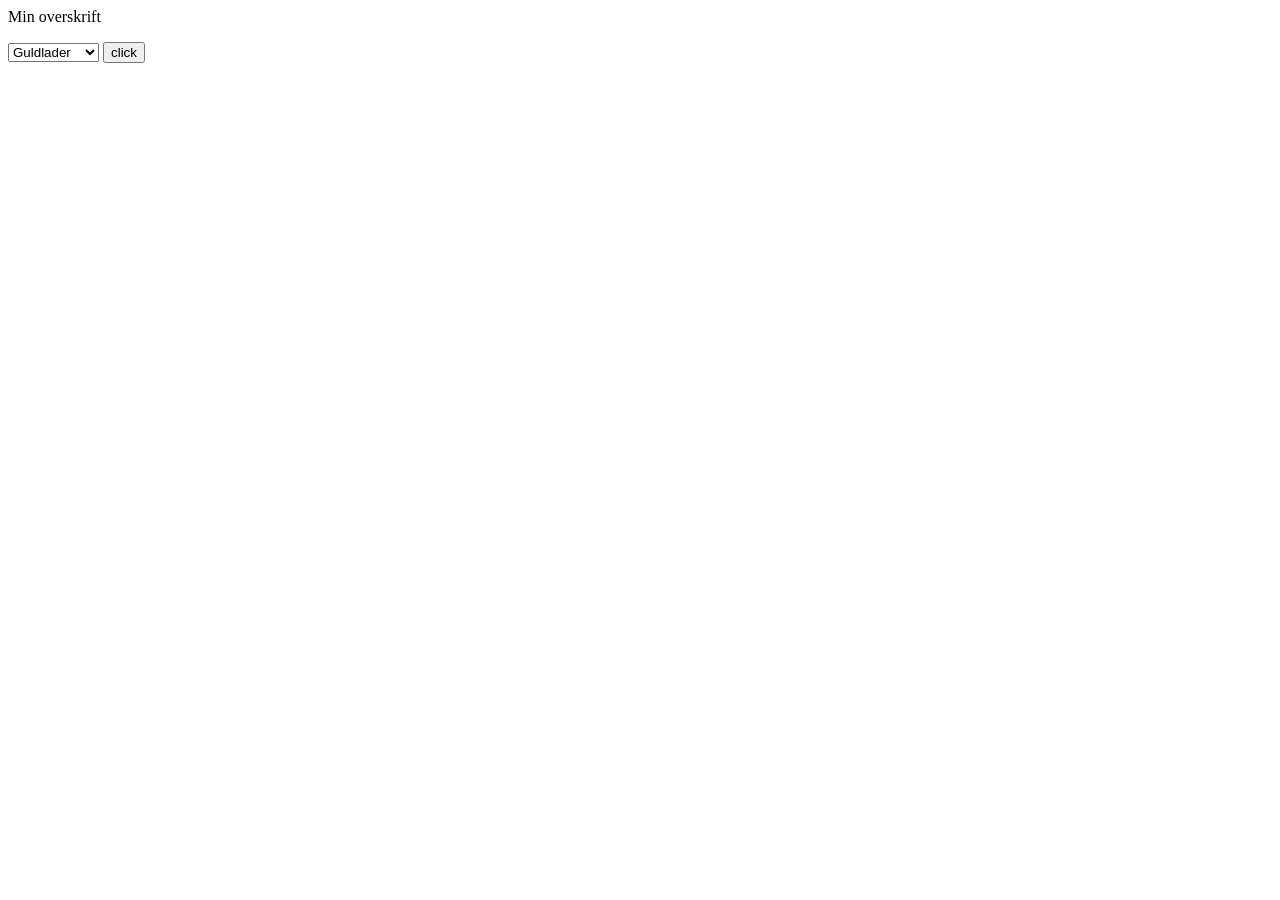
==== Fælles/Webscrape/index.html @ 1cba4868 "Her chef" ====
<html>

<head>
<title>Title</title>
</head>

<body>

<p>Min overskrift</p>
<form action="hilsen.html " method="get" accept-charset="utf-8">
  <select name="tidsalder" id="tid">
  <option> 
  Guldlader
  </option>
  <option> 
   Middelalder
  </option>
    <option> 
    Moderne
  </option>
</select>
<button type="submit">
  click
</button>
</form>

</body>
</html>
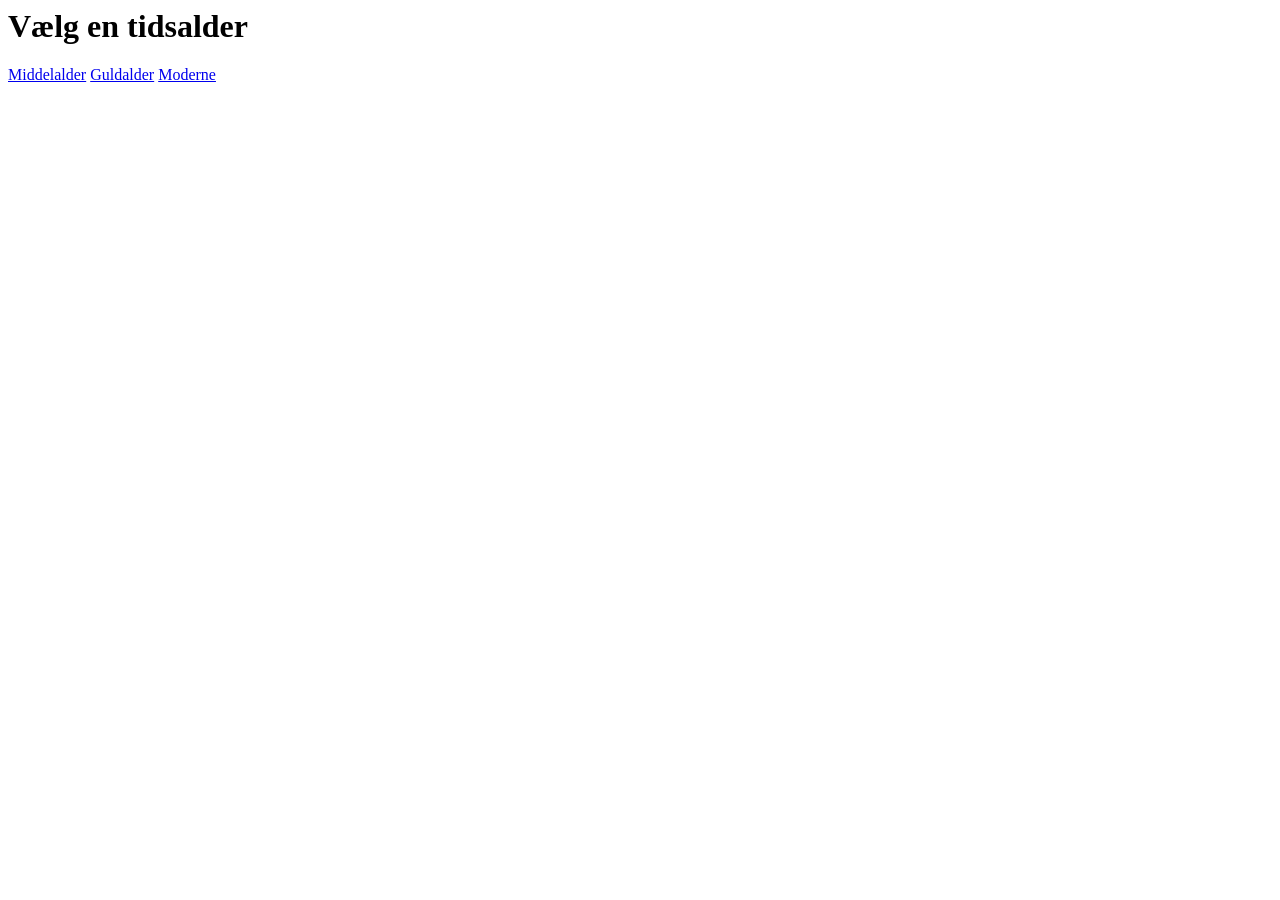
==== commit 2e27ec08: "Hej do 2" ====
--- a/Fælles/Webscrape/index.html
+++ b/Fælles/Webscrape/index.html
@@ -1,28 +1,13 @@
-<html>
-
 <head>
-<title>Title</title>
-</head>
-
+<title>3 værker</title>
 <body>
 
-<p>Min overskrift</p>
-<form action="hilsen.html " method="get" accept-charset="utf-8">
-  <select name="tidsalder" id="tid">
-  <option> 
-  Guldlader
-  </option>
-  <option> 
-   Middelalder
-  </option>
-    <option> 
-    Moderne
-  </option>
-</select>
-<button type="submit">
-  click
-</button>
-</form>
+  <h1>Vælg en tidsalder</h1>
+
+  <a href="middelalder.html">Middelalder</a>
+  <a href="guldalder.html">Guldalder</a>
+  <a href="moderne.html">Moderne</a>
 
 </body>
 </html>
+</head>
